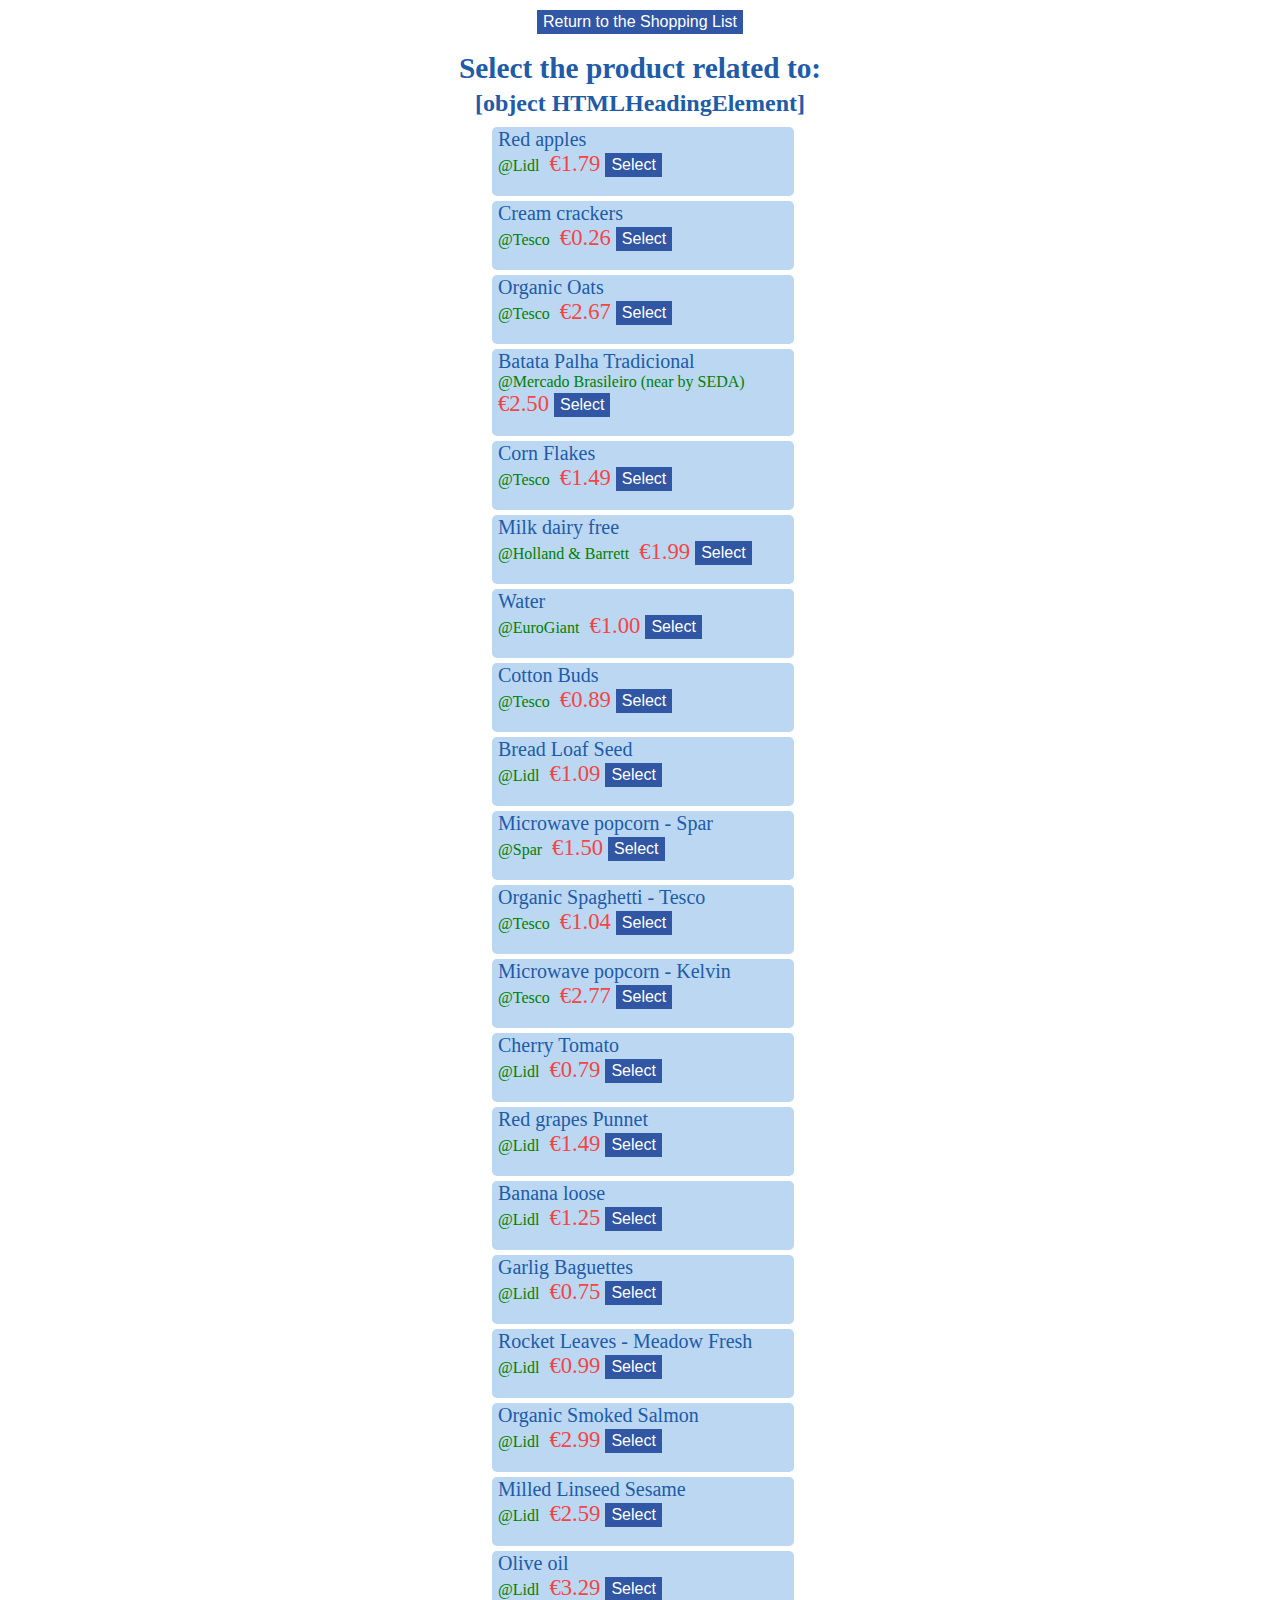
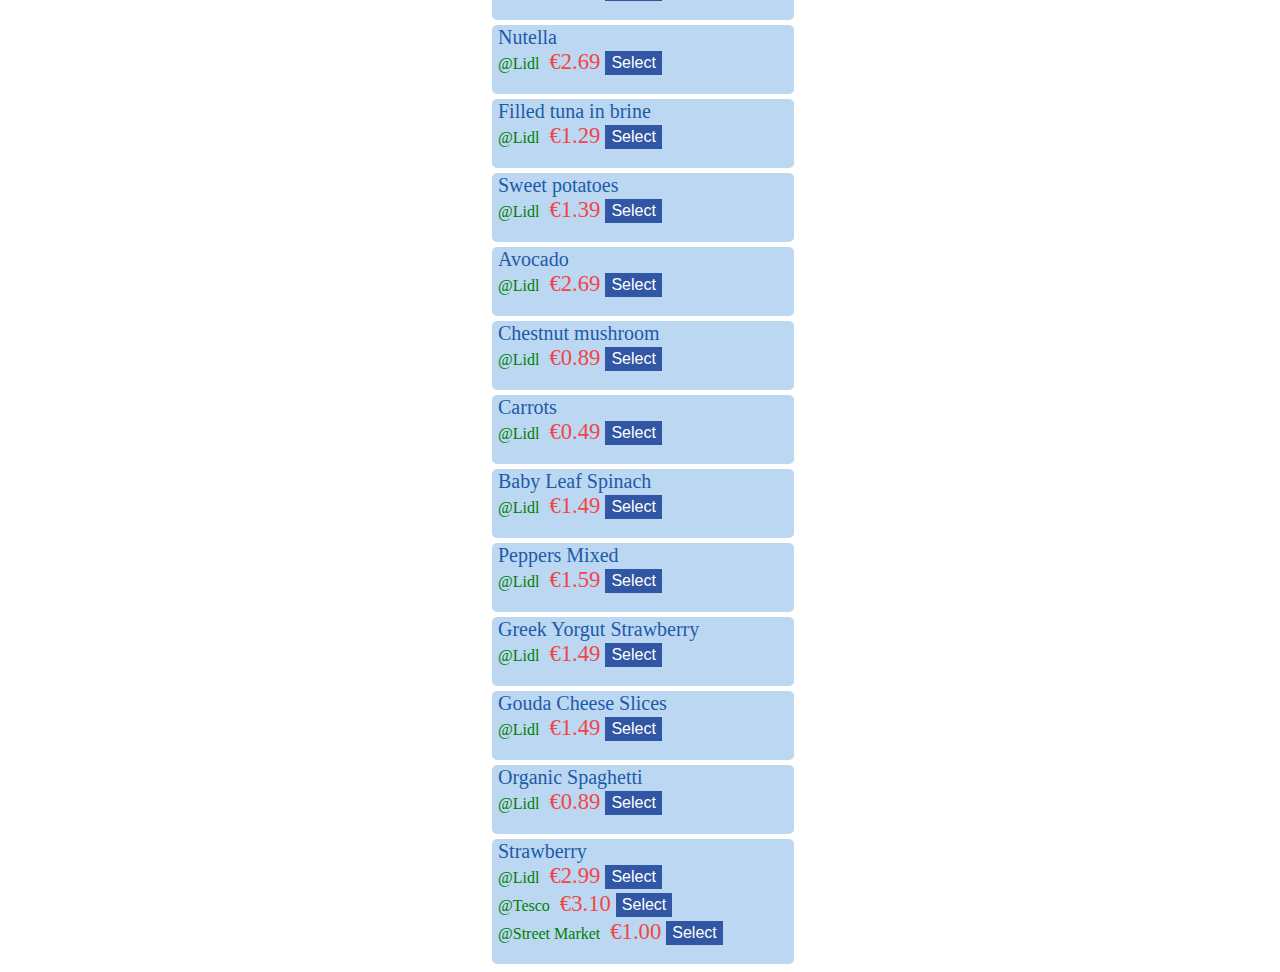
==== web-app/src/main/webapp/select-product.html @ d84279ba "Merge pull request #7 from titomilton/ProductsJSON" ====
<!--
  <%@ page language="java" contentType="text/html; charset=UTF-8"
  pageEncoding="UTF-8"%>

<!DOCTYPE html PUBLIC "-//W3C//DTD HTML 4.01 Transitional//EN" "http://www.w3.org/TR/html4/loose.dtd">
-->
<html>

<head>
  <meta charset="UTF-8">
  <meta name="viewport" content="width=device-width,initial-scale=1">
  <title>Shopping List</title>
  <link rel="stylesheet" href="main.css">
</head>

<body>
  <div class="main">
    <div id="selectProduct" class="mainDiv">

      <form method="get" action="shopping-list.html">
        <input id="inputReturn" type='hidden' name='itemsList'>
        <button id="cancelSelection" type="submit">Return to the Shopping List</button>
      </form>

      <h1>Select the product related to:</h1>
      <h2 id="itemName"></h2>
      <div id="products" class="selectProductList"></div>
    </div>
  </div>

  <script src="jquery.min.js"></script>
  <script>
    // TODO put the snippet below in the js file
    var search, params, idItem, itemsList;

    if (window.location.search) {
      search = window.location.search.substring(1);
      params = JSON.parse('{"' + decodeURIComponent(search)
        .replace(/"/g, '\\"')
        .replace(/&/g, '","')
        .replace(/[+]/g,' ')
        .replace(/=/g, '":"') + '"}');

      itemName = params.itemName;
      itemsList = params.itemsList;
    }
  </script>
  <script src="select-product.js"></script>

</body>

</html>
---- web-app/src/main/webapp/main.css ----
.main {
  width: 100%;
  text-align: center;
}

.shoppingListItem,
.selectProductItem {
  text-align: left;
  width: 300px;
  background-color: #bbd7f2;
  margin-top: 5px !important;
  margin-bottom: 5px !important;
}

.shoppingListList,
.selectProductList {
  margin: 0 auto;
  margin-top: 10px;
  width: 300px;
  text-align: center;
}

span {
  margin-left: 5px;
  margin-right: 5px;
  font-size: 15pt;
  color: #205BA8;
}

.border {
  border-radius: 5px;
  border: solid 1px transparent;
  margin: 2px
}

.remove-button {
  float: right;
  color: #ff4d4d;
  vertical-align: top;
  margin: 1px !important;
  background-color: transparent;
}

.price-button {
  vertical-align: top;
  margin: 1px !important;
}

.select-button {
  vertical-align: top;
}

.item {
  font-style: italic;
}

.price {
  font-size: 17pt;
  color: #f44545;
}

.place {
  font-size: 12pt;
  color: green;
}

.product {
  font-size: 13pt;
  color: #205BA8;
}

input {
  font-size: 15pt;
}

h1 {
  margin: auto;
  margin-bottom: 5px;
  font-size: 22pt;
  color: #205BA8;
}

h2 {
  margin: auto;
  margin-bottom: 5px;
  font-size: 18pt;
  color: #205BA8;
}

button {
  min-width: 24px;
  min-height: 24px;
  color: white;
  border-color: #3156A3;
  background-color: #3156A3;

  font-family: sans-serif;
  border: 0px solid #FFF;
  font-size: 12pt;
  cursor: pointer;
  margin-top: 2px;
  margin-bottom: 2px;
}
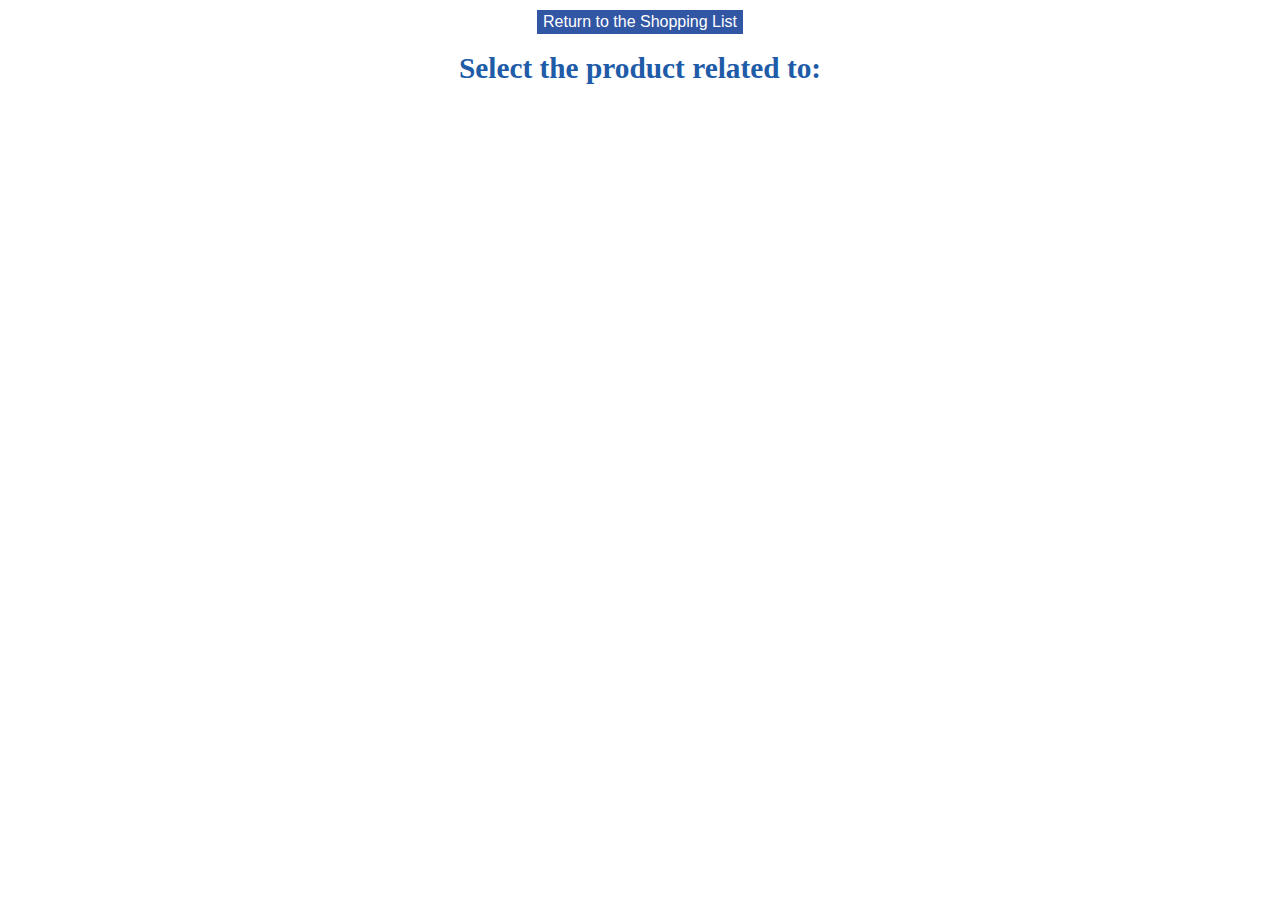
==== commit fb02ab15: "Refactoring of javascript files. Resolve #1" ====
--- a/web-app/src/main/webapp/select-product.html
+++ b/web-app/src/main/webapp/select-product.html
@@ -18,33 +18,18 @@
     <div id="selectProduct" class="mainDiv">
 
       <form method="get" action="shopping-list.html">
-        <input id="inputReturn" type='hidden' name='itemsList'>
+        <input id="inputCancel" type='hidden' name='shoppingList'>
         <button id="cancelSelection" type="submit">Return to the Shopping List</button>
       </form>
 
       <h1>Select the product related to:</h1>
-      <h2 id="itemName"></h2>
+      <h2 id="shoppingItem"></h2>
       <div id="products" class="selectProductList"></div>
     </div>
   </div>
 
   <script src="jquery.min.js"></script>
-  <script>
-    // TODO put the snippet below in the js file
-    var search, params, idItem, itemsList;
-
-    if (window.location.search) {
-      search = window.location.search.substring(1);
-      params = JSON.parse('{"' + decodeURIComponent(search)
-        .replace(/"/g, '\\"')
-        .replace(/&/g, '","')
-        .replace(/[+]/g,' ')
-        .replace(/=/g, '":"') + '"}');
-
-      itemName = params.itemName;
-      itemsList = params.itemsList;
-    }
-  </script>
+  <script src="utils.js"></script>
   <script src="select-product.js"></script>
 
 </body>
